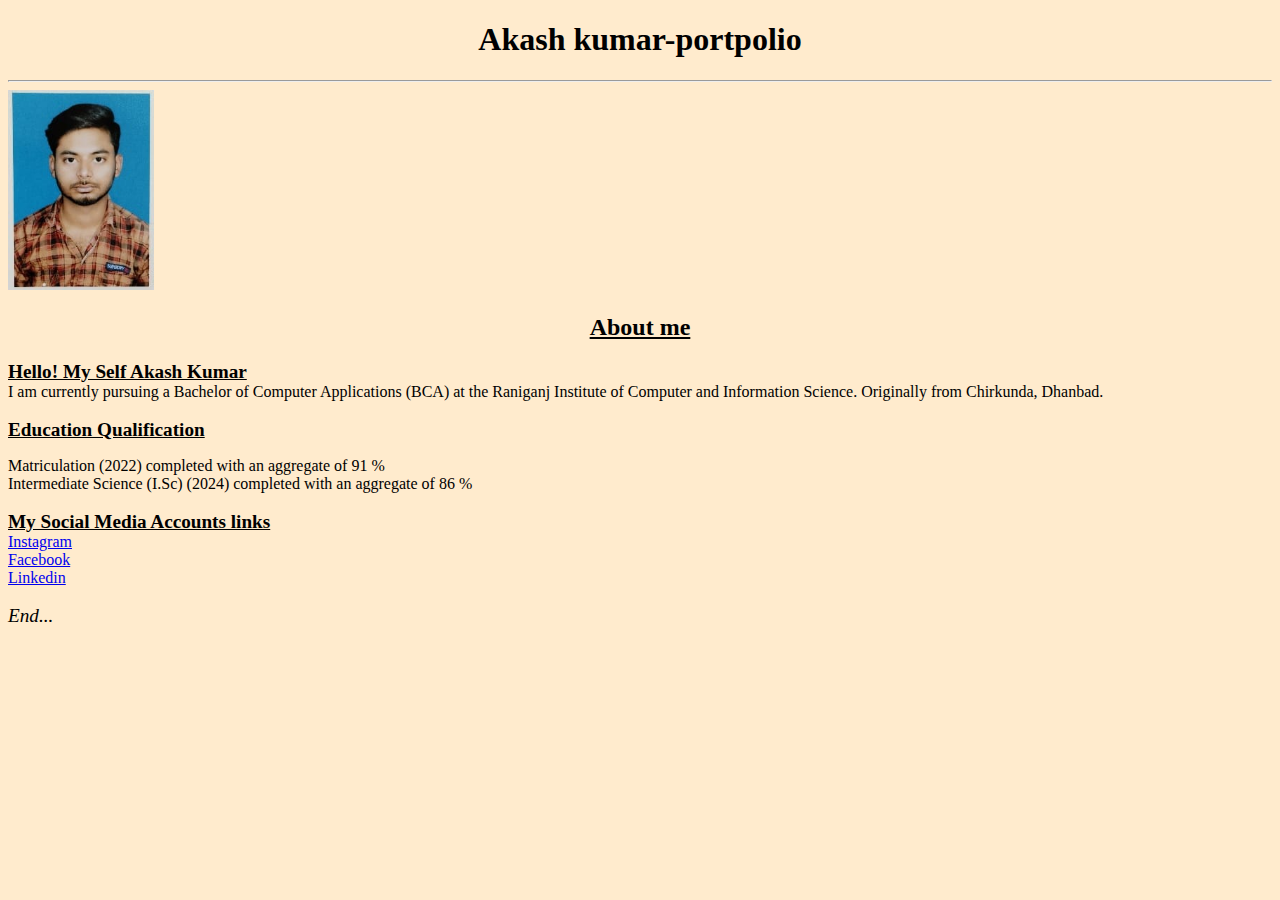
==== index.html @ c480c421 "Create index.html" ====
<!DOCTYPE html>
<html lang="en">
<head>
    <meta charset="UTF-8">
    <meta name="viewport" content="width=device-width, initial-scale=1.0">
    <title>Portpolio - Akash kumar</title>
    <link rel="stylesheet" href="portpolio.css">
</head>
<body>
    <h1>
       <b>Akash kumar-portpolio</b> 
    </h1> 
    <hr>
    
    <img src="pic.jpg" height="200px" >

    <h2>
        About me
    </h2>
    <p>
        <big>
           <b> <u>Hello! My Self Akash Kumar</u></b>
        </big> 
        <br>
        I am currently pursuing a Bachelor of Computer Applications (BCA) at the Raniganj Institute of Computer and Information Science. Originally from Chirkunda, Dhanbad. 
        
        <br> <br>

        <big >
           <b>
            <u>Education Qualification</u>
           </b>
        </big> 
        <br>
        <li>
            Matriculation (2022)  completed with an aggregate of 91 % 
        </li>
        <li>
            Intermediate Science (I.Sc) (2024)  completed with an aggregate of 86 %
        </li>
        <br>

        <big >
           <b>
            <u>
                My Social Media Accounts links
            </u>
           </b>
        </big>

        <li>
            <a href="https://www.instagram.com/" > Instagram </a>
        </li>
        <li>
            <a href="https://www.facebook.com/">Facebook</a>
        </li>
        <li>
            <a href="https://in.linkedin.com/">Linkedin</a>
        </li>
        <br>
       <big>
        <i>End...</i>
       </big>
    </p>
    
</body>
</html>
---- portpolio.css ----
* {
    font-family: cursive;
}
body {
    background-color: blanchedalmond;
}
h1 {
    text-align: center;
    background-color: blanchedalmond;
    font-family: 'Times New Roman', Times, serif;
}

h2 {
    text-align: center;
    text-decoration: underline;
}
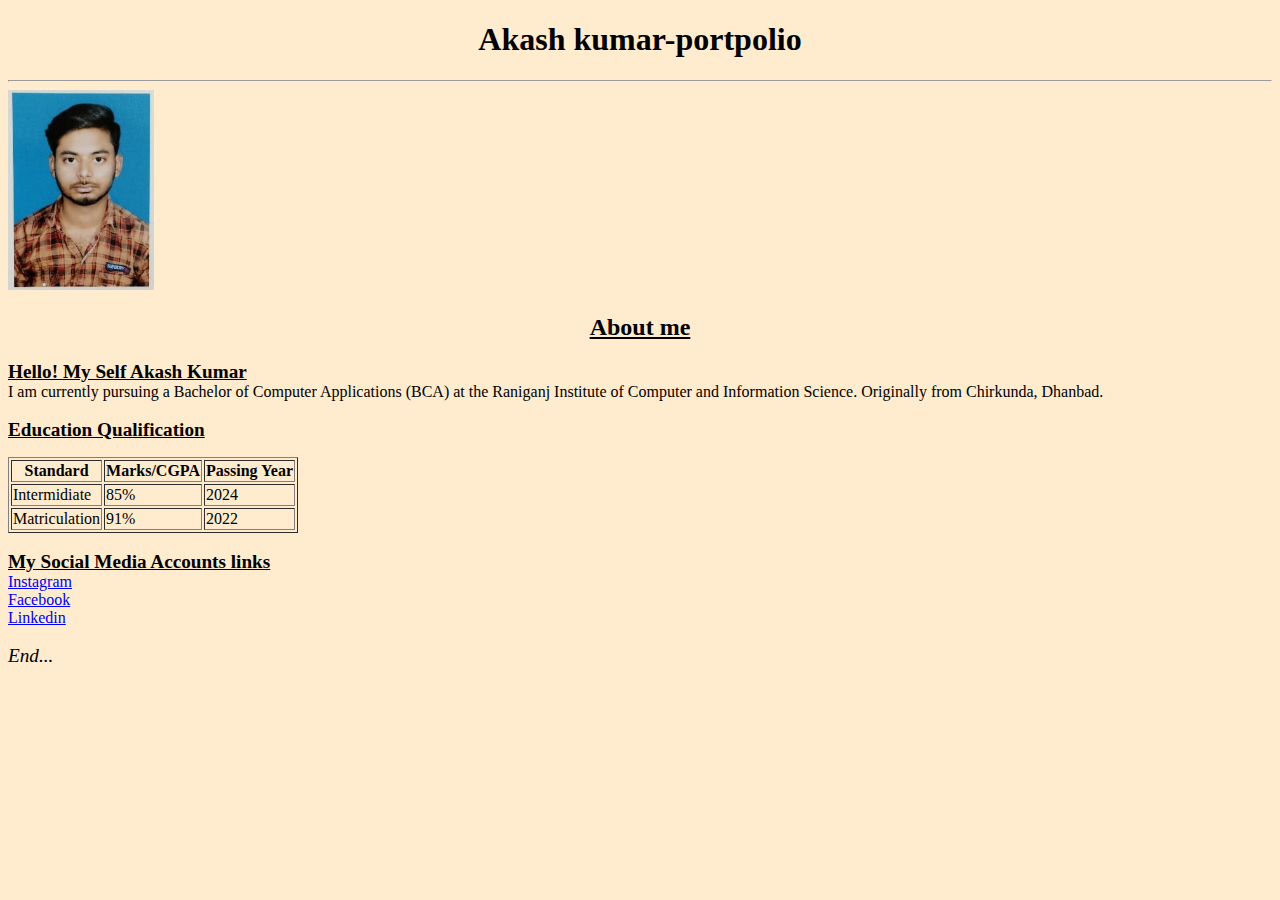
==== commit 6ff54cc1: "Update index.html" ====
--- a/index.html
+++ b/index.html
@@ -32,12 +32,24 @@
            </b>
         </big> 
         <br>
-        <li>
-            Matriculation (2022)  completed with an aggregate of 91 % 
-        </li>
-        <li>
-            Intermediate Science (I.Sc) (2024)  completed with an aggregate of 86 %
-        </li>
+        <table border="1">
+                <tr>
+                    <th>Standard</th>
+                    <th>Marks/CGPA
+                    <th>Passing Year</th>
+                </tr>
+               
+                <tr>
+                    <td>Intermidiate</td>
+                    <td>85%</td>
+                    <td>2024</td>
+                </tr>
+                <tr>
+                    <td>Matriculation</td>
+                    <td>91%</td>
+                    <td>2022</td>
+                </tr>
+            </table>
         <br>
 
         <big >
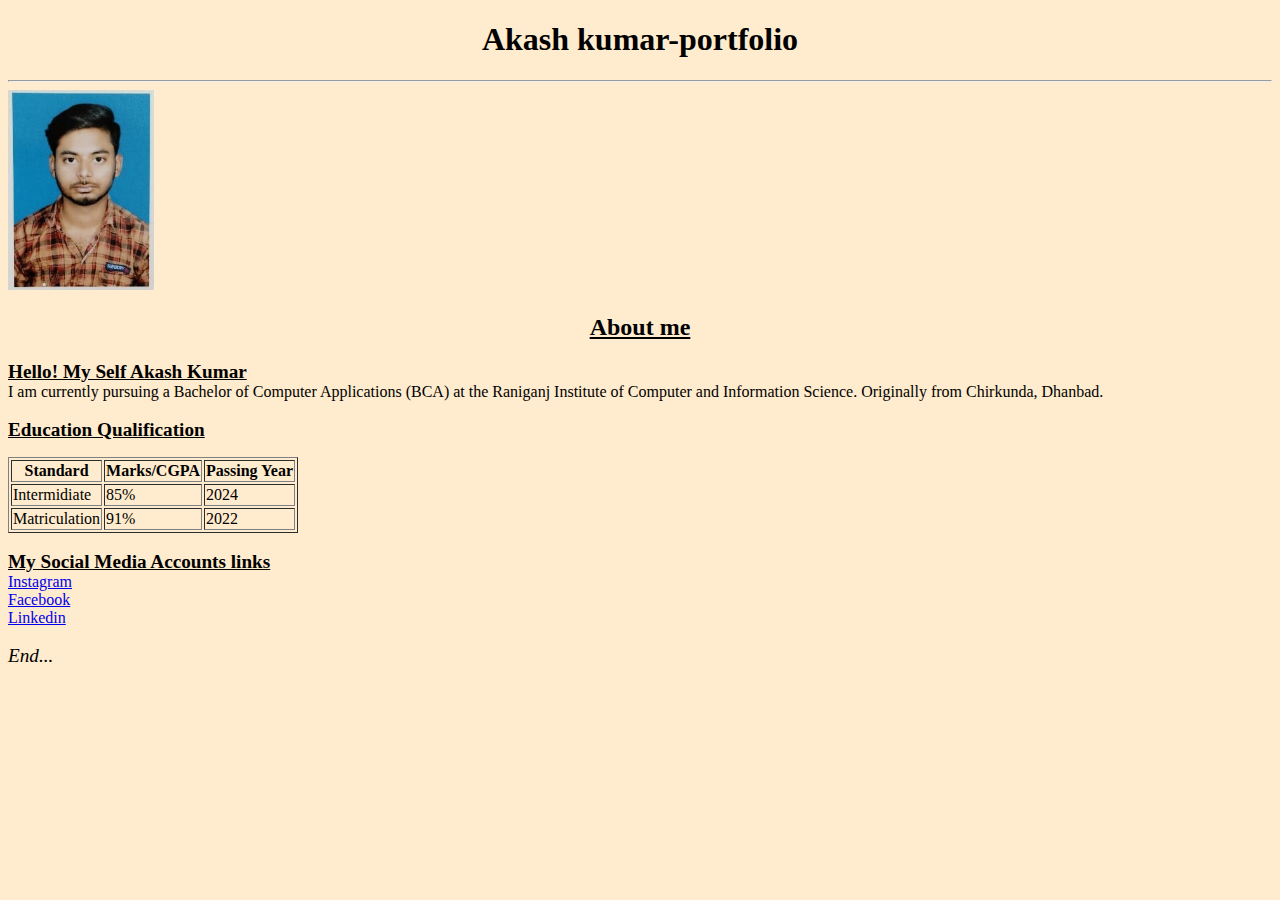
==== commit 18f76337: "Update index.html" ====
--- a/index.html
+++ b/index.html
@@ -8,7 +8,7 @@
 </head>
 <body>
     <h1>
-       <b>Akash kumar-portpolio</b> 
+       <b>Akash kumar-portfolio</b> 
     </h1> 
     <hr>
     
